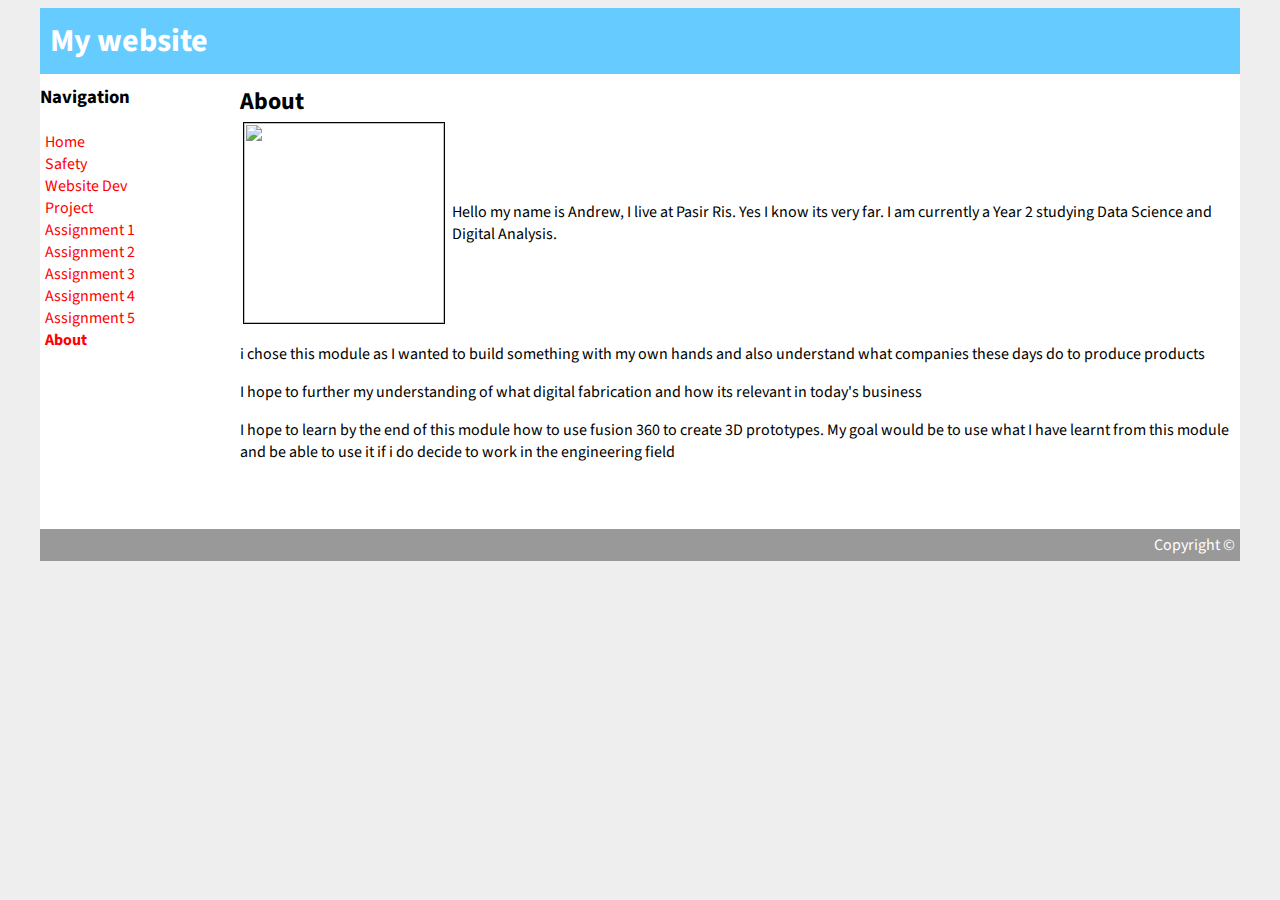
==== docs/about.html @ 4564b195 "added assignments" ====
<html>
  <head>
    <title>My website</title>
    <link href='https://fonts.googleapis.com/css?family=Source+Sans+Pro' rel='stylesheet' type='text/css'>
    <link rel="stylesheet" type="text/css" href="../style.css"/>
  </head>

  <body>
    <div id="container">
        <div id="header">
            <h1>My website</h1>
      </div>
        <div id="content">
          <div id="nav">
         <h3>Navigation</h3>
         <ul>
             <li><a href="../index.html" >Home</a></li>
             <li><a href="safety.html">Safety</a></li>
             <li><a href="">Website Dev</a></li>
             <li><a href="../prj/project.html">Project</a></li>
             <li><a href="../prj/assignment1.html">Assignment 1</a></li>
             <li><a href="../prj/assignment2.html">Assignment 2</a></li>
             <li><a href="../prj/assignment3.html">Assignment 3</a></li>
             <li><a href="../prj/assignment4.html">Assignment 4</a></li>
             <li><a href="../prj/assignment5.html">Assignment 5</a></li>

             <li><a href="about.html" class="selected">About</a></li>
         </ul>
     </div>

     <div id="main">
      <h2>About</h2>
      <table>
        <tr>
          <td><img src="../images/pic.jpeg" width="200px" align="left" padding=100px border = 1px></td>
          <td><p> Hello my name is Andrew,
            I live at Pasir Ris. Yes I know its very far.
            I am currently a Year 2 studying Data Science and Digital Analysis.</p>
    </td>
        </tr>
      </table>      
        <p>i chose this module as I wanted to build something with my own hands and also understand what companies these days do to produce 
          products
        </p>

          <p>I hope to further my understanding of what digital fabrication and how its relevant in today's business</p>
            <p>I hope to learn by the end of this module how to use fusion 360 to create 3D prototypes. My goal would be to use what I have learnt from
              this module and be able to use it if i do decide to work in the engineering field</p>

    </div>
      </div>
          <div id="footer">
            Copyright &copy
      </div>

  </body>
</html>
---- style.css ----
body {
  background-color: #eee;
  font-family: 'Source Sans Pro', sans-serif;
}

#container {
  background-color: white;
  width: 1200px;
  margin-left: auto;
  margin-right: auto;
}

a {
  text-decoration: none;
  color: red;
}

h1, h2, h3 {
  margin: 0;
}

#header {
  background-color: #66ccff;
  color: white;
  padding: 10px;
}

#content{
  padding-top: 10px;
}

#nav {
  width: 200px;
  float:left;
}

#nav ul {
  list-style-type: None;
  padding: 5px;
}

#nav .selected{
  font-weight: bold;
}

#main {
 width: 1000px;
 padding-bottom: 50px;
 float:right;
}

#footer {
  clear: both;
  padding: 5px;
  background-color: #999999;
  color:white;
  text-align: right;
}

#picture {
  padding : 30px
}
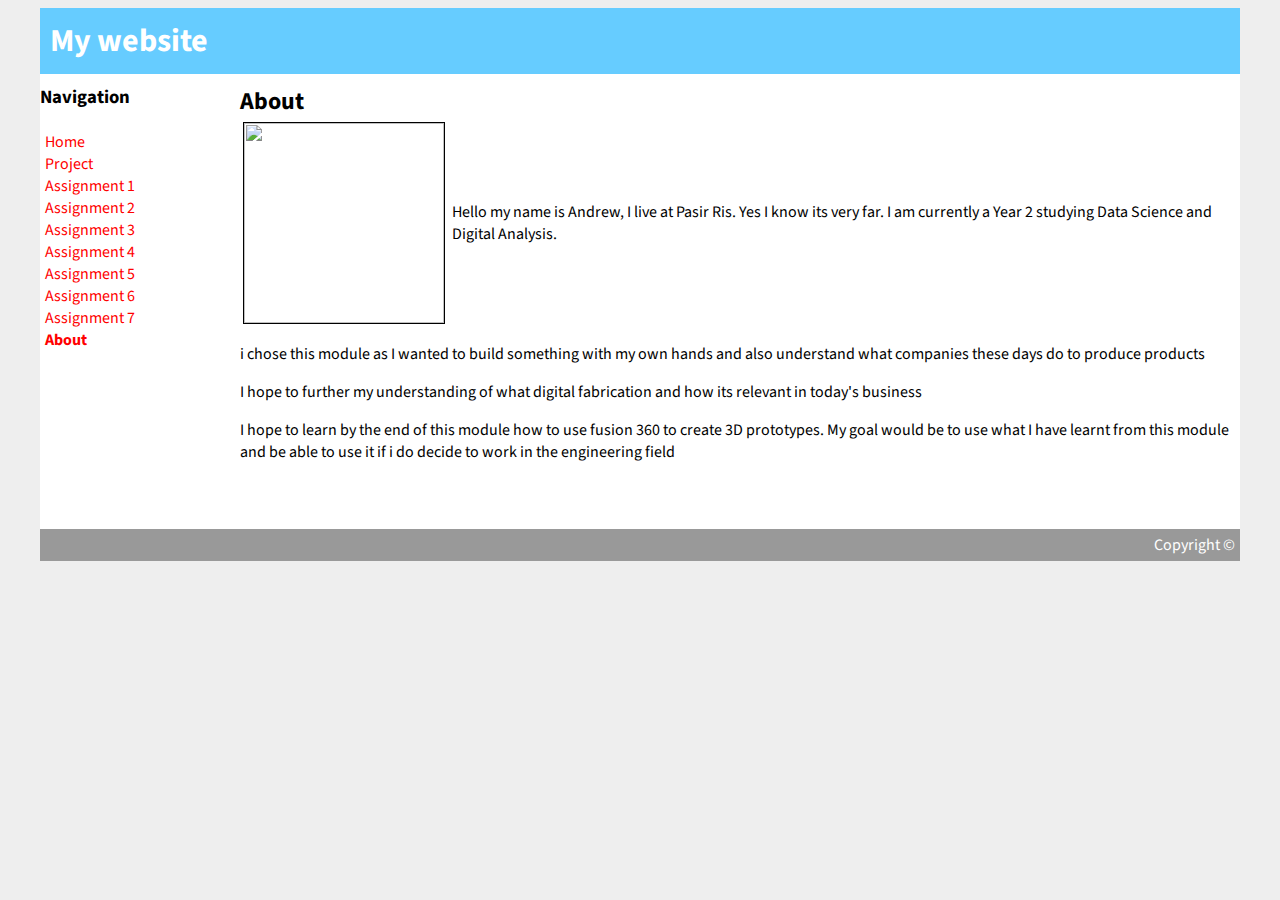
==== commit e70b5f0a: "finished till assignment 5" ====
--- a/docs/about.html
+++ b/docs/about.html
@@ -16,14 +16,14 @@
          <h3>Navigation</h3>
          <ul>
              <li><a href="../index.html" >Home</a></li>
-             <li><a href="safety.html">Safety</a></li>
-             <li><a href="">Website Dev</a></li>
              <li><a href="../prj/project.html">Project</a></li>
              <li><a href="../prj/assignment1.html">Assignment 1</a></li>
              <li><a href="../prj/assignment2.html">Assignment 2</a></li>
              <li><a href="../prj/assignment3.html">Assignment 3</a></li>
              <li><a href="../prj/assignment4.html">Assignment 4</a></li>
              <li><a href="../prj/assignment5.html">Assignment 5</a></li>
+             <li><a href="../prj/assignment6.html">Assignment 6</a></li>
+             <li><a href="../prj/assignment7.html">Assignment 7</a></li>
 
              <li><a href="about.html" class="selected">About</a></li>
          </ul>
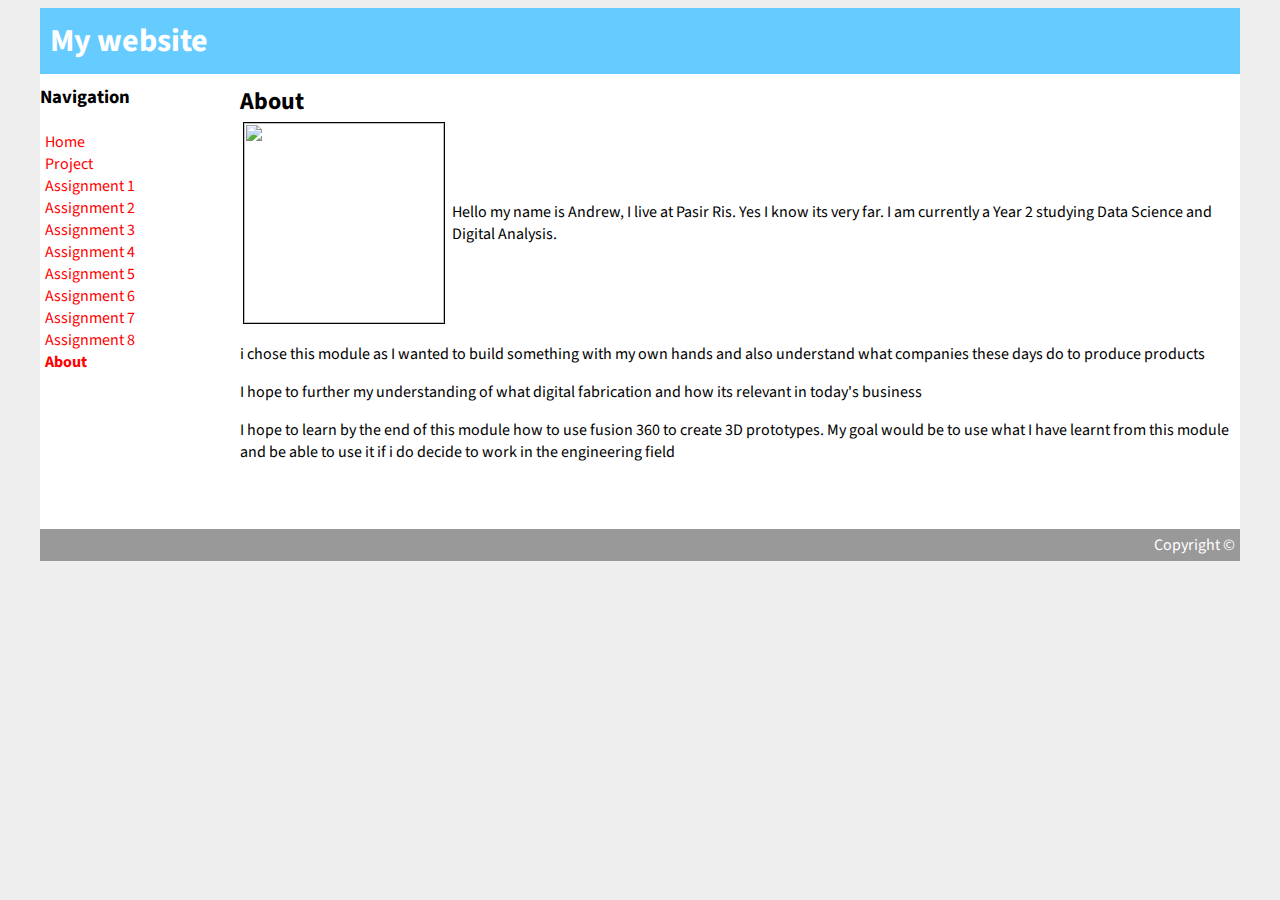
==== commit a031be35: "finish" ====
--- a/docs/about.html
+++ b/docs/about.html
@@ -16,7 +16,7 @@
          <h3>Navigation</h3>
          <ul>
              <li><a href="../index.html" >Home</a></li>
-             <li><a href="../prj/project.html">Project</a></li>
+             <li><a href="../final_project.html">Project</a></li>
              <li><a href="../prj/assignment1.html">Assignment 1</a></li>
              <li><a href="../prj/assignment2.html">Assignment 2</a></li>
              <li><a href="../prj/assignment3.html">Assignment 3</a></li>
@@ -24,7 +24,7 @@
              <li><a href="../prj/assignment5.html">Assignment 5</a></li>
              <li><a href="../prj/assignment6.html">Assignment 6</a></li>
              <li><a href="../prj/assignment7.html">Assignment 7</a></li>
-
+             <li><a href="../prj/assignment8.html">Assignment 8</a></li>
              <li><a href="about.html" class="selected">About</a></li>
          </ul>
      </div>
